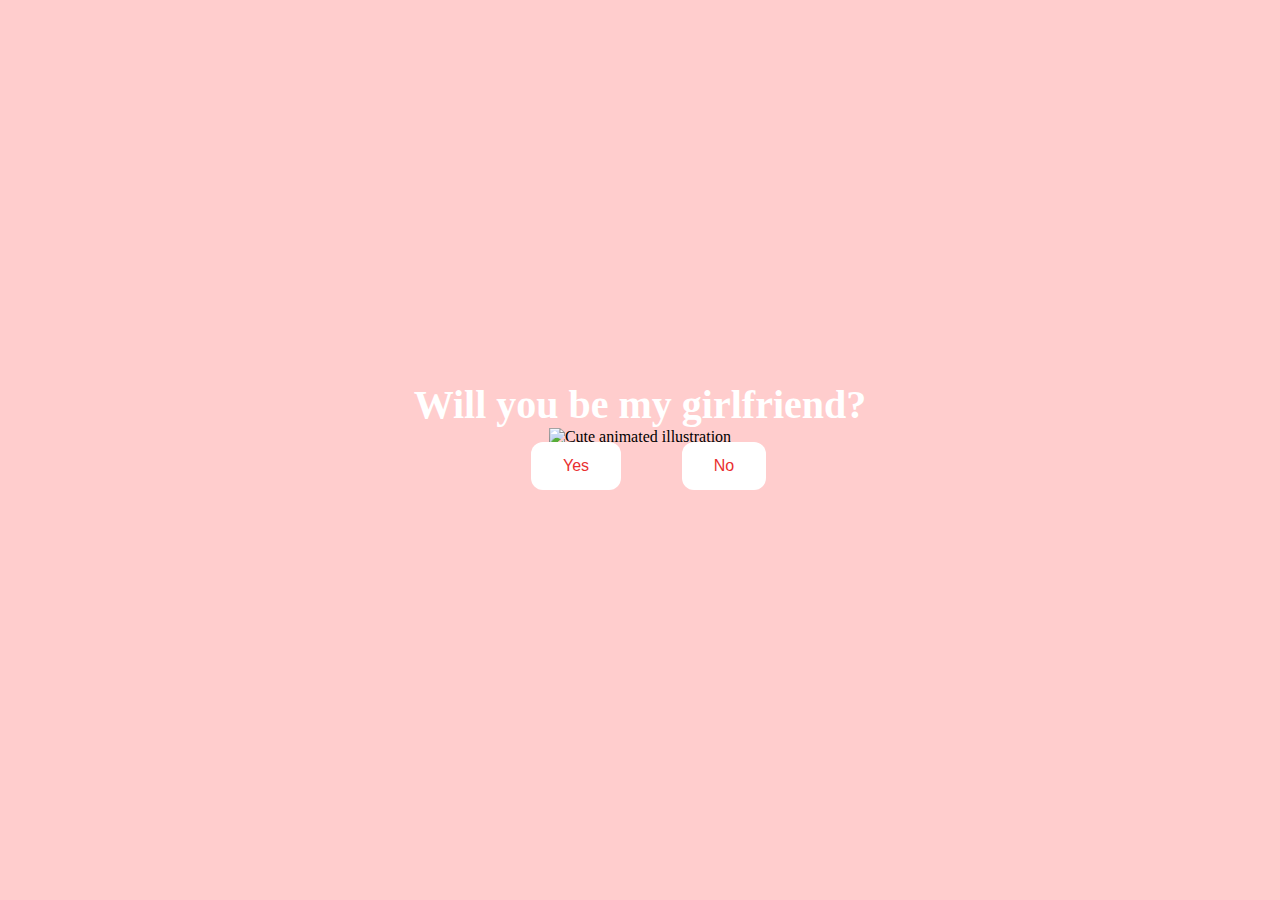
==== index.html @ 55e5e913 "test" ====
<!DOCTYPE html>
<html lang="en">
    <head>
        <link rel="stylesheet" href="./styles.css">
        
    </head> 
    <body>
        <div class="container">
            <div >
                <h1 class = "header_text">Will you be my girlfriend?</h1>
            </div>
            <div class="gif_container">
                <img src="https://i.pinimg.com/originals/0f/a9/a7/0fa9a7e8d9f74c6e99289fa36a9ea441.gif" alt="Cute animated illustration">
            </div>
            <div class = "buttons">
                <button class="btn" id = "yesButton" onclick="nextPage()">Yes</button>
                <button class="btn" id="noButton" onmouseover="moveButton()" onclick="moveButton()">No</button>
                <script>
                    function nextPage() {
                        window.location.href = "yes.html";
                    }
                    
                    function moveButton() {
                        var x = Math.random() * (window.innerWidth - document.getElementById('noButton').offsetWidth) - 85;
                        var y = Math.random() * (window.innerHeight - document.getElementById('noButton').offsetHeight) - 48;
                        document.getElementById('noButton').style.left = `${x}px`;
                        document.getElementById('noButton').style.top = `${y}px`;
                    }
                </script> 
            </div>
        </div>
       
    </body> 
</html>
---- styles.css ----
body {
    display: flex;
    justify-content: center;
    align-items: center;
    height: 90vh;
    background-color: rgb(255, 205, 205);
}

#noButton {
    position: absolute;
    margin-left: 150px;
    transition: 0.5s;
}

#yesButton {
    position: absolute;
    margin-right: 150px;
}

.header_text {
    font-family: 'Nunito';
    font-size: 40px;
    font-weight: bold;
    color: rgb(255, 255, 255);
    text-align: center;
    margin-top: 20px;
    margin-bottom: 0;
}

.buttons {
    display: flex;
    flex-direction: row;
    justify-content: center;
    align-items: center;
    margin-top: 20px;
    margin-left: 20px;
}

.btn {
    background-color: #ffffff;
    color: rgb(233, 48, 48);
    padding: 15px 32px;
    text-align: center;
    display: inline-block;
    font-size: 16px;
    margin: 4px 2px;
    cursor: pointer;
    border: none;
    border-radius: 12px;
    transition: background-color 0.3s ease;
}

.gif_container {
    display: flex;
    justify-content: center;
    align-items: center;
}

@media only screen and (max-width: 320px) and (max-height: 568px) {
    body {
        height: 100vh;
    }

    .header_text {
        font-size: 20px;
    }

    img {
        height: 60vh;
    }

    .btn {
        padding: 10px 18px;
        font-size: 12px;
    }
}

@media only screen and (max-width: 414px) and (max-height: 736px) {
    body {
        height: 90vh;
    }

    .header_text {
        font-size: 28px;
    }

    img {
        height: 60vh;
    }

    .btn {
        padding: 15px 25px;
        font-size: 14px;
    }
}
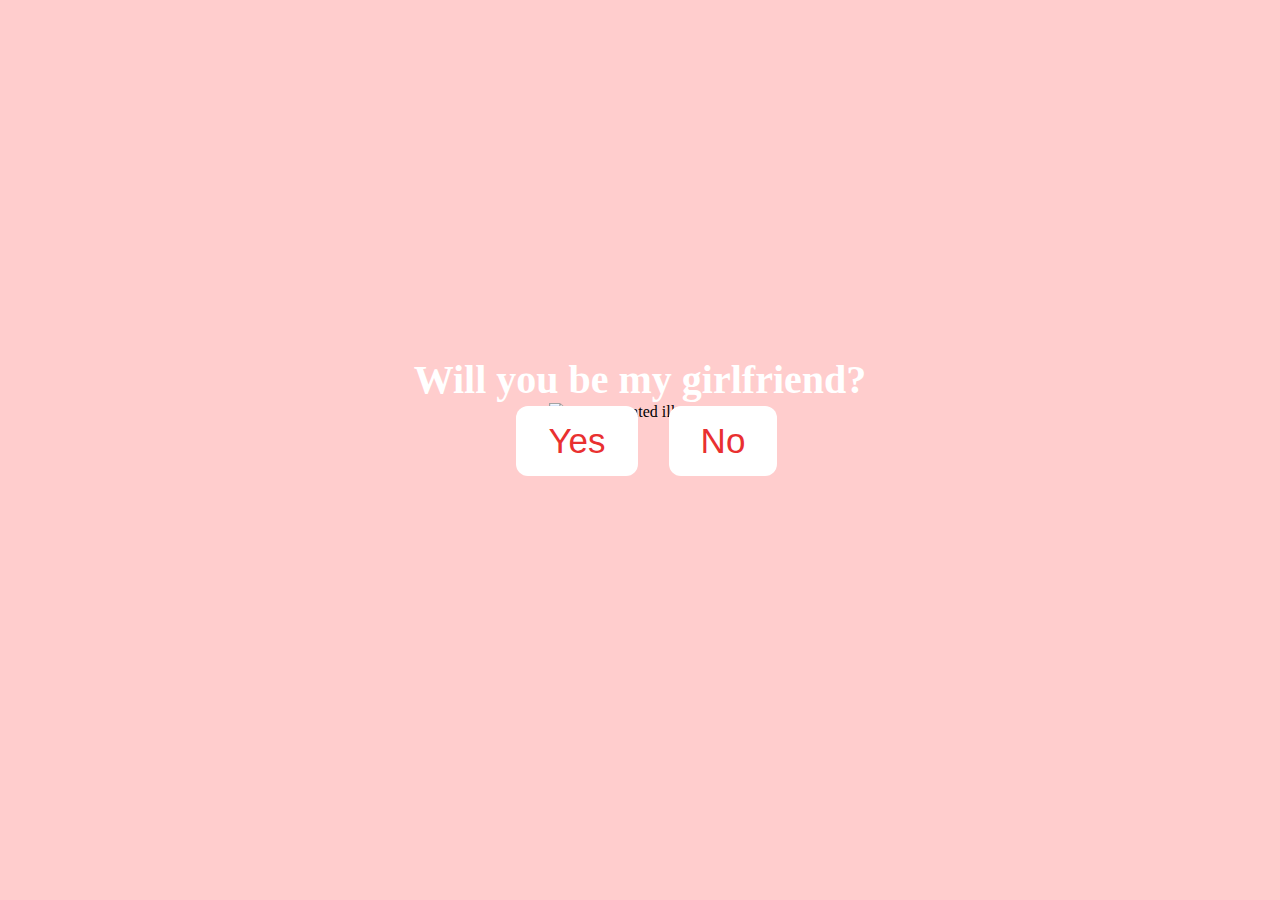
==== commit 8d791ed6: "update font" ====
--- a/index.html
+++ b/index.html
@@ -14,7 +14,7 @@
             </div>
             <div class = "buttons">
                 <button class="btn" id = "yesButton" onclick="nextPage()">Yes</button>
-                <button class="btn" id="noButton" onmouseover="moveButton()" onclick="moveButton()">No</button>
+                <button class="btn" id = "noButton" onmouseover="moveButton()" onclick="moveButton()">No</button>
                 <script>
                     function nextPage() {
                         window.location.href = "yes.html";
--- a/styles.css
+++ b/styles.css
@@ -34,6 +34,7 @@
     align-items: center;
     margin-top: 20px;
     margin-left: 20px;
+    margin-bottom: 50px;
 }
 
 .btn {
@@ -42,8 +43,8 @@
     padding: 15px 32px;
     text-align: center;
     display: inline-block;
-    font-size: 16px;
-    margin: 4px 2px;
+    font-size: 35px;
+    margin: 6px 4px;
     cursor: pointer;
     border: none;
     border-radius: 12px;
@@ -81,7 +82,7 @@
     }
 
     .header_text {
-        font-size: 28px;
+        font-size: 30px;
     }
 
     img {
@@ -90,6 +91,6 @@
 
     .btn {
         padding: 15px 25px;
-        font-size: 14px;
+        font-size: 20px;
     }
 }
